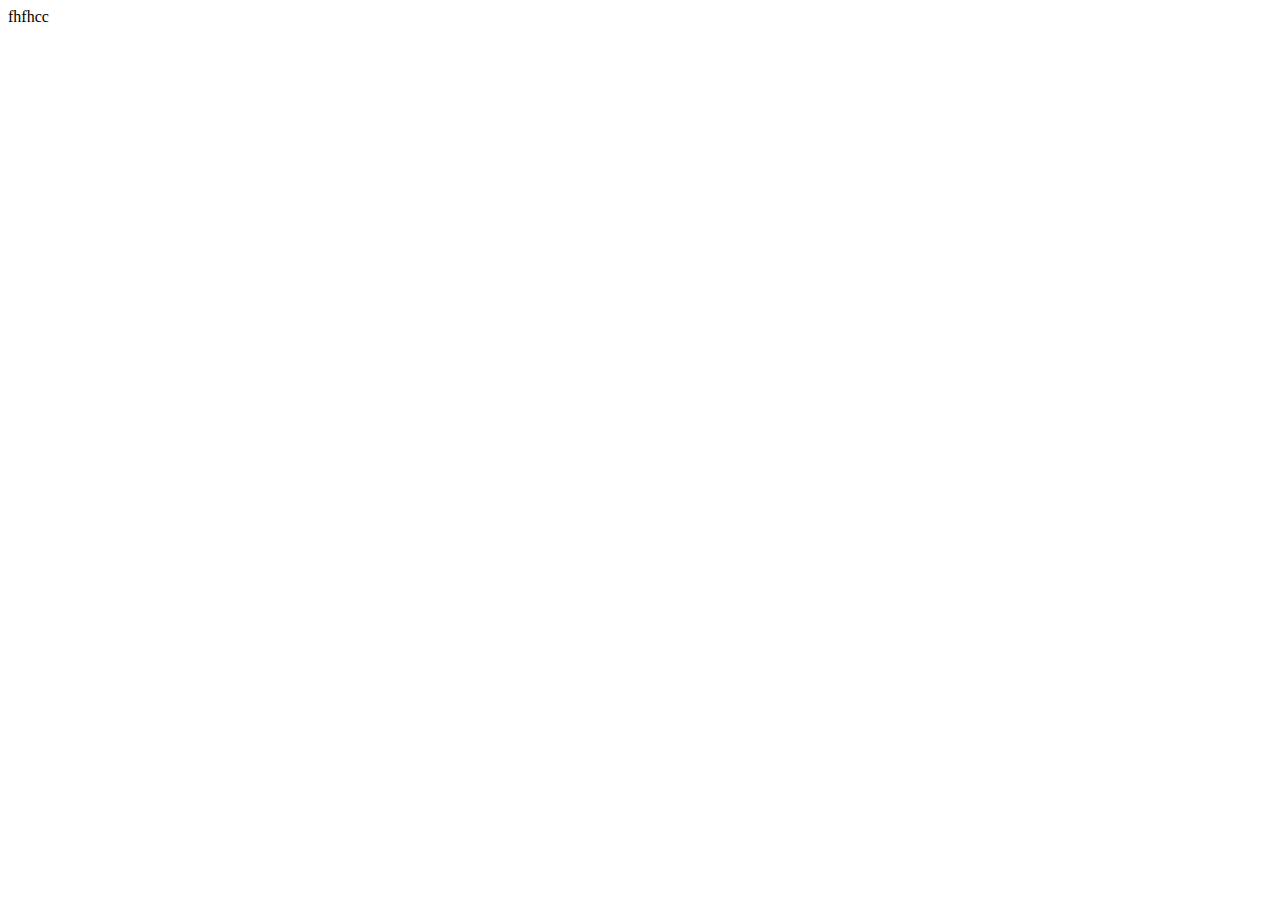
==== INDEX.HTML @ ed6f4b47 "first" ====
<!DOCTYPE html>
<html lang="en">
<head>
    <meta charset="UTF-8">
    <meta name="viewport" content="width=device-width, initial-scale=1.0">
    <title>Document</title>
</head>
<body>
    fhfhcc
</body>
</html>
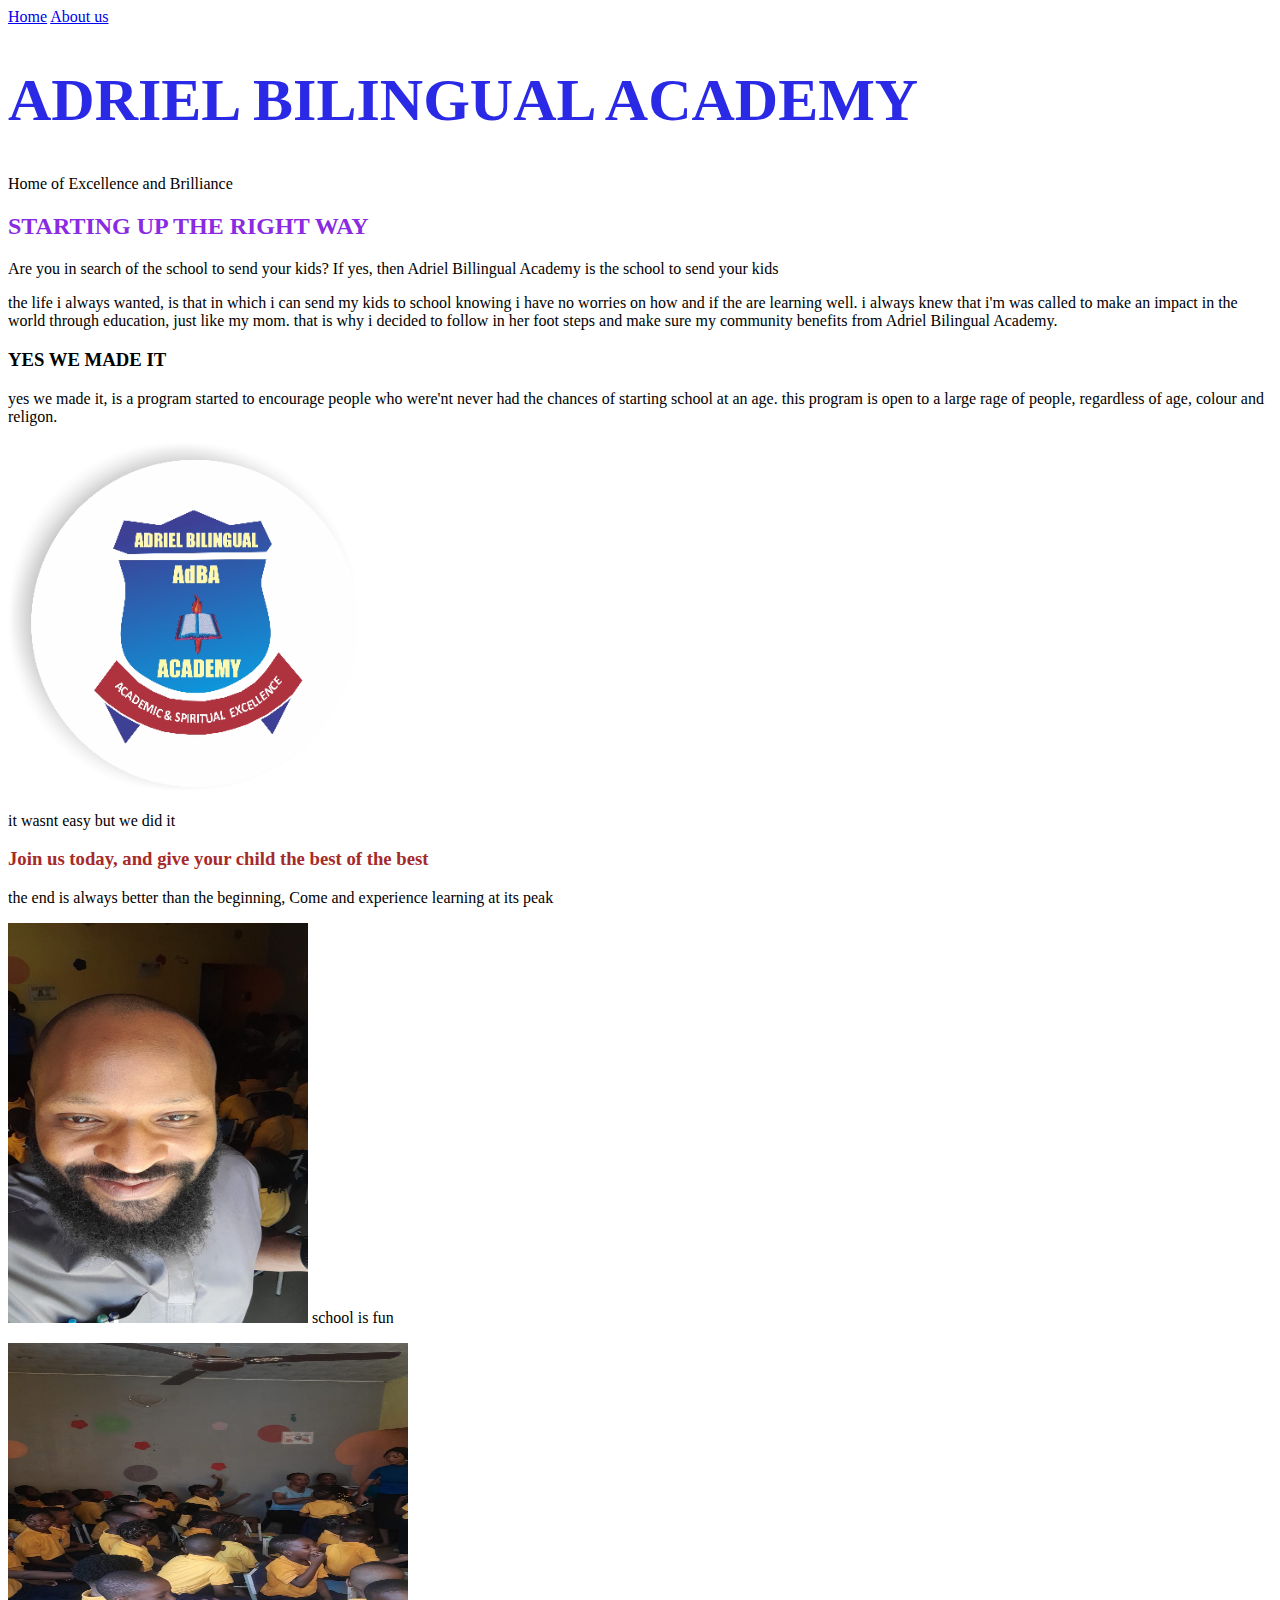
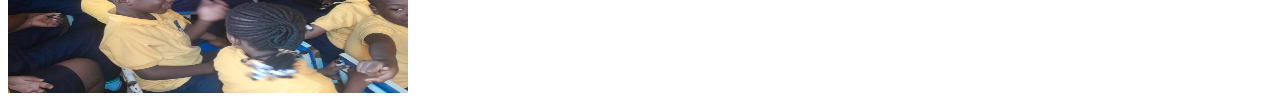
==== commit 8bd50cf2: "ddv" ====
--- a/INDEX.HTML
+++ b/INDEX.HTML
@@ -1,11 +1,38 @@
 <!DOCTYPE html>
 <html lang="en">
+
 <head>
     <meta charset="UTF-8">
     <meta name="viewport" content="width=device-width, initial-scale=1.0">
-    <title>Document</title>
+    <title>First</title>
 </head>
+
 <body>
-    fhfhcc
-</body>
+    <a href="INDEX.HTML">Home</a>
+    <a href="about.html">About us</a>
+
+    <h1 style="font-size: 60px; color: rgb(42, 42, 230); ">ADRIEL BILINGUAL ACADEMY</h1>
+    <p> Home of Excellence and Brilliance</p>
+    <h2 style="color: blueviolet;">STARTING UP THE RIGHT WAY</h2>
+    <p> Are you in search of the school to send your kids?
+        If yes, then Adriel Billingual Academy is the school to send your kids</p>
+    <p> the life i always wanted, is that in which i can send my kids to school knowing i have no worries on how and if
+        the are learning well.
+        i always knew that i'm was called to make an impact in the world through education, just like my mom. that is
+        why i decided to follow in her foot steps
+        and make sure my community benefits from Adriel Bilingual Academy.
+    </p>
+    <h3>YES WE MADE IT</h3>
+    <p>yes we made it, is a program started to encourage people who were'nt never had the chances of starting school at
+        an age.
+        this program is open to a large rage of people, regardless of age, colour and religon.
+    </p>
+    <img src="Images/ABC SCHOLLSLOGO-scale-1 (1).jpg" height="350px" width="350px" alt="the good life">
+    <p>it wasnt easy but we did it</p>
+    <h3 style="color: brown;">Join us today, and give your child the best of the best</h3>
+    <p>the end is always better than the beginning, Come and experience learning at its peak</p>
+    <img src="Images/img tc.jpeg" height="400px" width="300px" alt="students spelling bee" 
+    <p> school is fun </p><img
+        src="Images/img of kids.jpeg" height="350" width="400" </body>
+
 </html>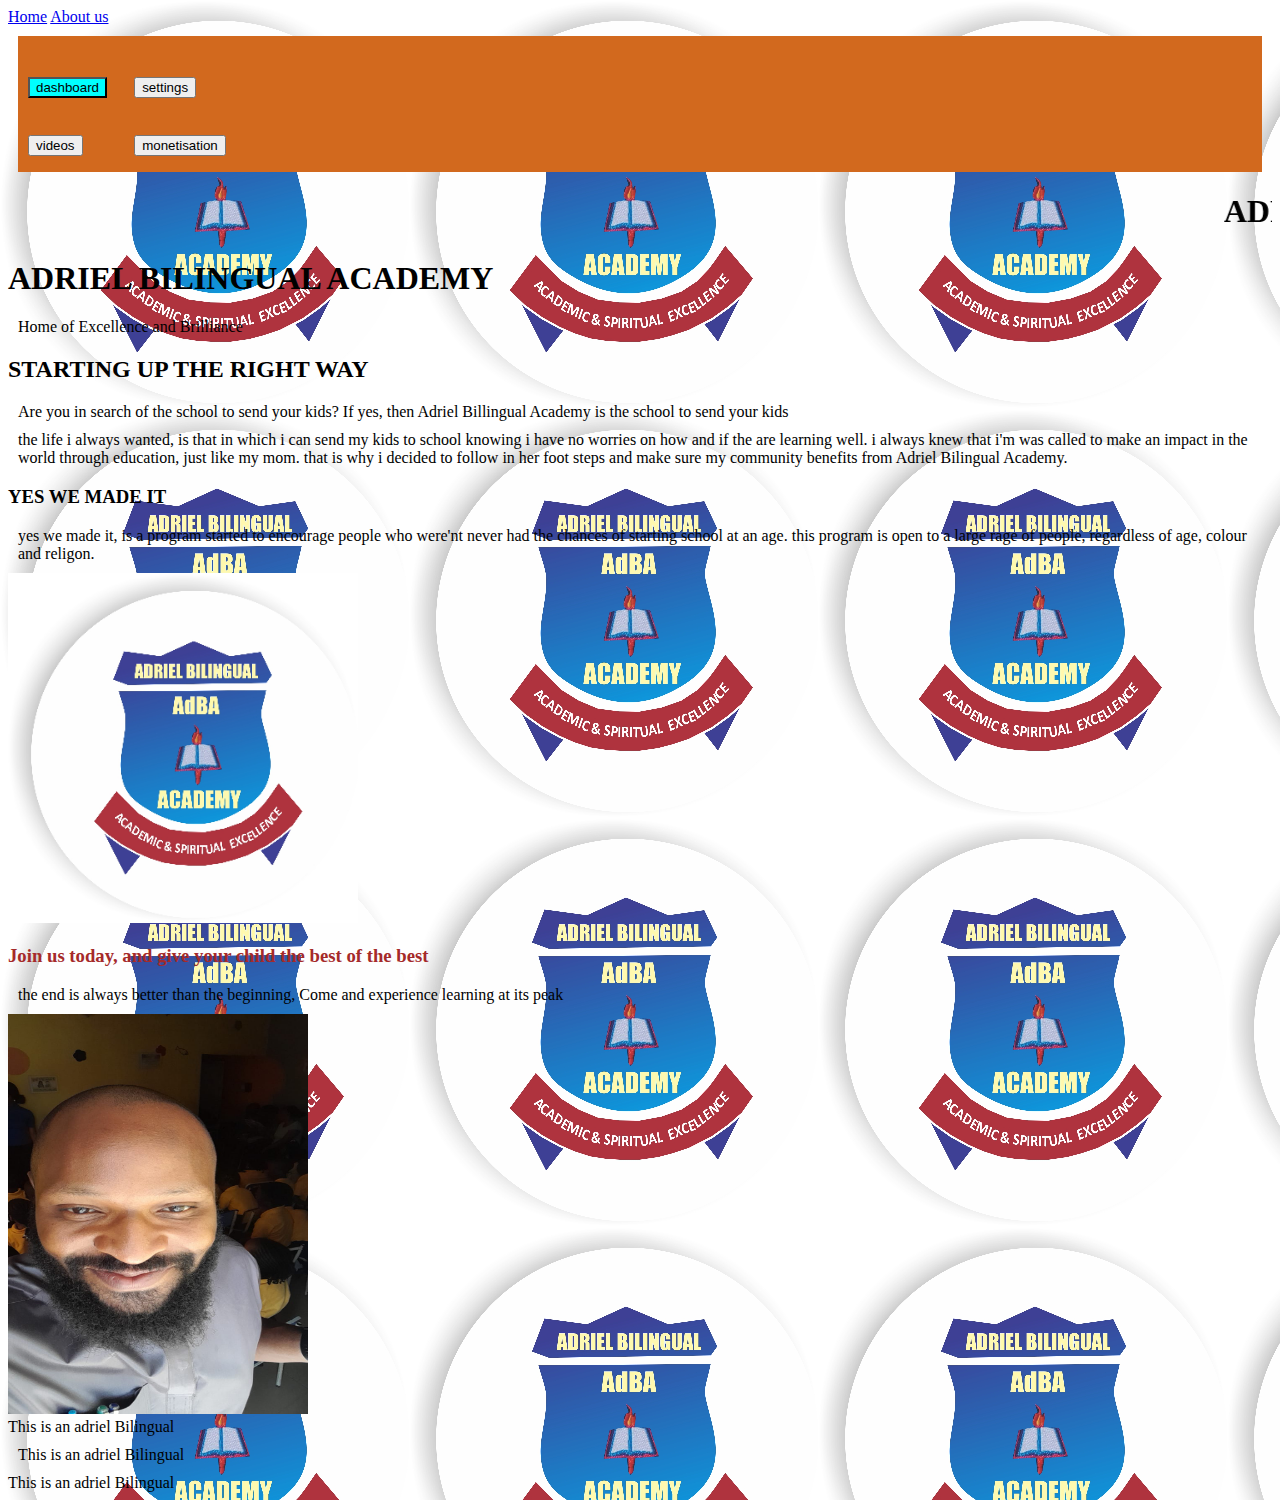
==== commit 62db80ea: "update" ====
--- a/INDEX.HTML
+++ b/INDEX.HTML
@@ -5,34 +5,73 @@
     <meta charset="UTF-8">
     <meta name="viewport" content="width=device-width, initial-scale=1.0">
     <title>First</title>
+    <link rel="stylesheet" type="text/css" href="ADRIELCSS.css">
 </head>
 
 <body>
     <a href="INDEX.HTML">Home</a>
     <a href="about.html">About us</a>
 
-    <h1 style="font-size: 60px; color: rgb(42, 42, 230); ">ADRIEL BILINGUAL ACADEMY</h1>
-    <p> Home of Excellence and Brilliance</p>
-    <h2 style="color: blueviolet;">STARTING UP THE RIGHT WAY</h2>
-    <p> Are you in search of the school to send your kids?
-        If yes, then Adriel Billingual Academy is the school to send your kids</p>
-    <p> the life i always wanted, is that in which i can send my kids to school knowing i have no worries on how and if
-        the are learning well.
-        i always knew that i'm was called to make an impact in the world through education, just like my mom. that is
-        why i decided to follow in her foot steps
-        and make sure my community benefits from Adriel Bilingual Academy.
-    </p>
-    <h3>YES WE MADE IT</h3>
-    <p>yes we made it, is a program started to encourage people who were'nt never had the chances of starting school at
-        an age.
-        this program is open to a large rage of people, regardless of age, colour and religon.
-    </p>
-    <img src="Images/ABC SCHOLLSLOGO-scale-1 (1).jpg" height="350px" width="350px" alt="the good life">
-    <p>it wasnt easy but we did it</p>
+    <div id="navigation">
+        <input type="button" style="background-color: aqua;" value="dashboard"><br>
+        <input type="button"  value="videos"><br>
+        <input type="button" value="settings"><br>
+        <input type="button" value="monetisation"><br>
+    </div>
+
+
+<div id="section">
+    
+        <h1><marquee>  ADRIEL BILINGUAL ACADEMY </marquee></h1>
+</div>
+
+    <div class="div1">
+        <h1>ADRIEL BILINGUAL ACADEMY</h1>
+        <p> Home of Excellence and Brilliance</p>
+    </div>
+
+    <div class="div2">
+        <h2> STARTING UP THE RIGHT WAY</h2>
+        <p> Are you in search of the school to send your kids?
+            If yes, then Adriel Billingual Academy is the school to send your kids</p>
+        <p> the life i always wanted, is that in which i can send my kids to school knowing i have no worries on how and
+            if
+            the are learning well.
+            i always knew that i'm was called to make an impact in the world through education, just like my mom. that
+            is
+            why i decided to follow in her foot steps
+            and make sure my community benefits from Adriel Bilingual Academy.
+        </p>
+    </div>
+
+    <div>
+        <h3>YES WE MADE IT</h3>
+        <p>yes we made it, is a program started to encourage people who were'nt never had the chances of starting school
+            at
+            an age.
+            this program is open to a large rage of people, regardless of age, colour and religon.
+        </p>
+    </div>
+
+    <div>
+        <img src="Images/ABC SCHOLLSLOGO-scale-1 (1).jpg" height="350px" width="350px" alt="the good life">
+    </div>
     <h3 style="color: brown;">Join us today, and give your child the best of the best</h3>
     <p>the end is always better than the beginning, Come and experience learning at its peak</p>
-    <img src="Images/img tc.jpeg" height="400px" width="300px" alt="students spelling bee" 
-    <p> school is fun </p><img
-        src="Images/img of kids.jpeg" height="350" width="400" </body>
+    <img src="Images/img tc.jpeg" height="400px" width="300px">
+
+    <div class="div3">
+
+        <span>
+            This is an adriel Bilingual
+        </span>
+        <p>
+            This is an adriel Bilingual
+        </p>
+        <span>
+            This is an adriel Bilingual
+        </span>
+    </div>
+</body>
 
 </html>--- a/ADRIELCSS.css
+++ b/ADRIELCSS.css
@@ -0,0 +1,47 @@
+#navigation {
+    border: tomato;
+    background-color: chocolate;
+    display: list-item;
+    font-size: 50px;
+    columns: 50px;
+    padding: 10px;
+    margin: 10px;
+}
+
+.div01 {
+    border-radius: 30px;
+    background-color: aqua;
+    font-style: italic;
+    margin: 10px;
+    padding: 20px;
+
+}
+
+.div03>h1 {
+    font-size: 100px;
+    color: black;
+    
+
+}
+
+.div03>a {
+    background-color: navajowhite;
+    font-size: larger;
+}
+
+.div01>h2 {
+    font-size: 60px; 
+    margin: 10px;
+    padding: 20px; 
+}
+p{
+    margin: 10px;
+}
+body{
+    background-image: url('Images/ABC\ SCHOLLSLOGO-scale-1\ \(1\).jpg')
+ 
+}
+.divbttm >div{
+    column-gap: 20px;
+    display: grid;
+}